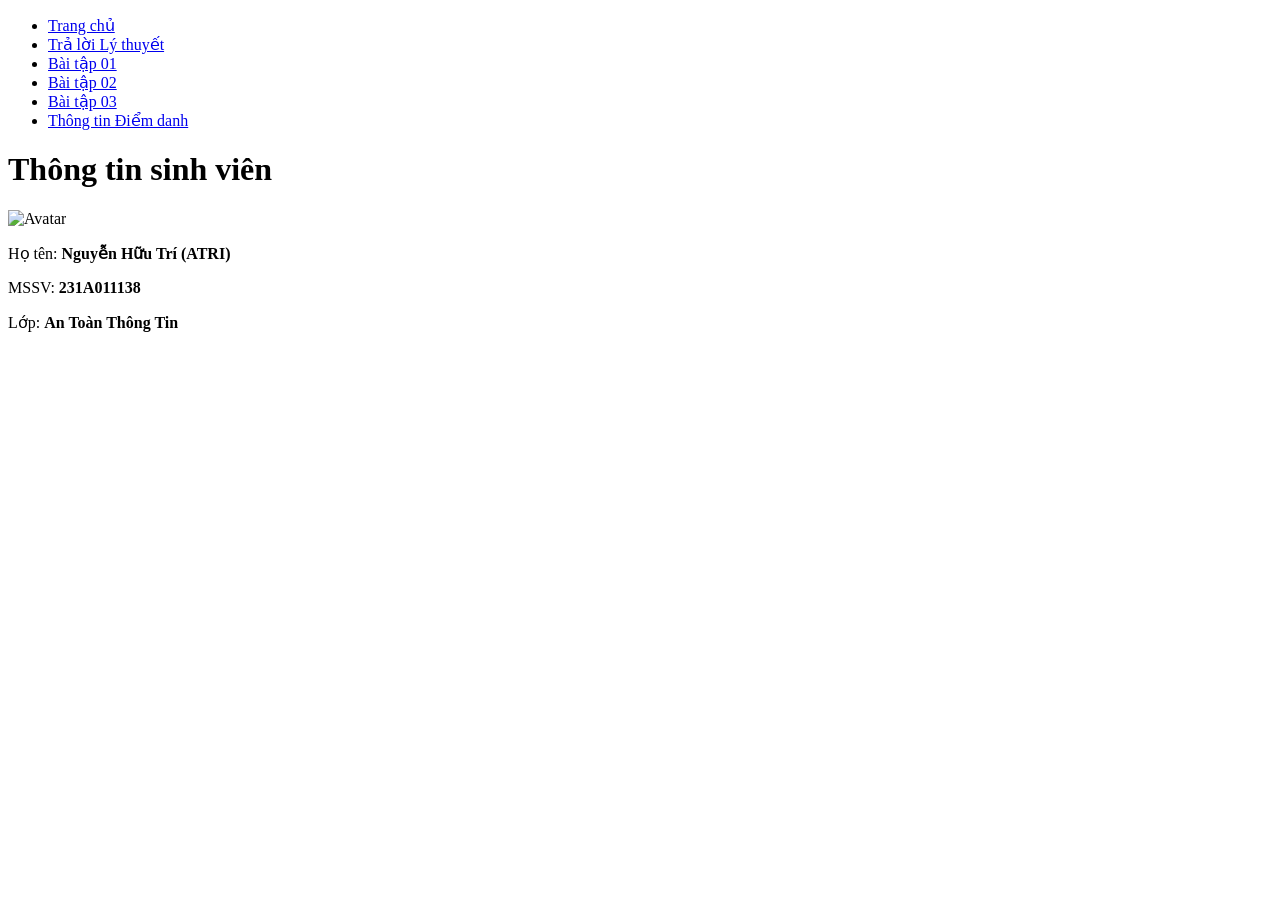
==== index.html @ 4b0f7ac8 "Add files via upload" ====
<!DOCTYPE html>
<html lang="vi">
<head>
    <meta charset="UTF-8">
    <meta name="viewport" content="width=device-width, initial-scale=1.0">
    <title>Đề thi Kết thúc HP - Nguyễn Hữu Trí</title>
    <link rel="stylesheet" href="css/style.css">
</head>
<body>
    <header>
        <nav>
            <ul class="menu">
                <li><a href="index.html">Trang chủ</a></li>
                <li><a href="lythuyet.html">Trả lời Lý thuyết</a></li>
                <li><a href="baitap01.html">Bài tập 01 </a></li>
                <li><a href="baitap02.html">Bài tập 02 </a></li>
                <li><a href="baitap03.html">Bài tập 03 </a></li>
                <li><a href="diemdanh.html">Thông tin Điểm danh</a></li>
            </ul>
        </nav>
    </header>

    <main>
        <h1>Thông tin sinh viên</h1>
        <div class="profile-card">
            <img src="images/tri.jpg" alt="Avatar" width="150">
            <p>Họ tên: <strong>Nguyễn Hữu Trí (ATRI)</strong></p>
            <p>MSSV: <strong>231A011138</strong> </p>
            <p>Lớp: <strong>An Toàn Thông Tin</strong></p>
        </div>
    </main>
</body>
</html>
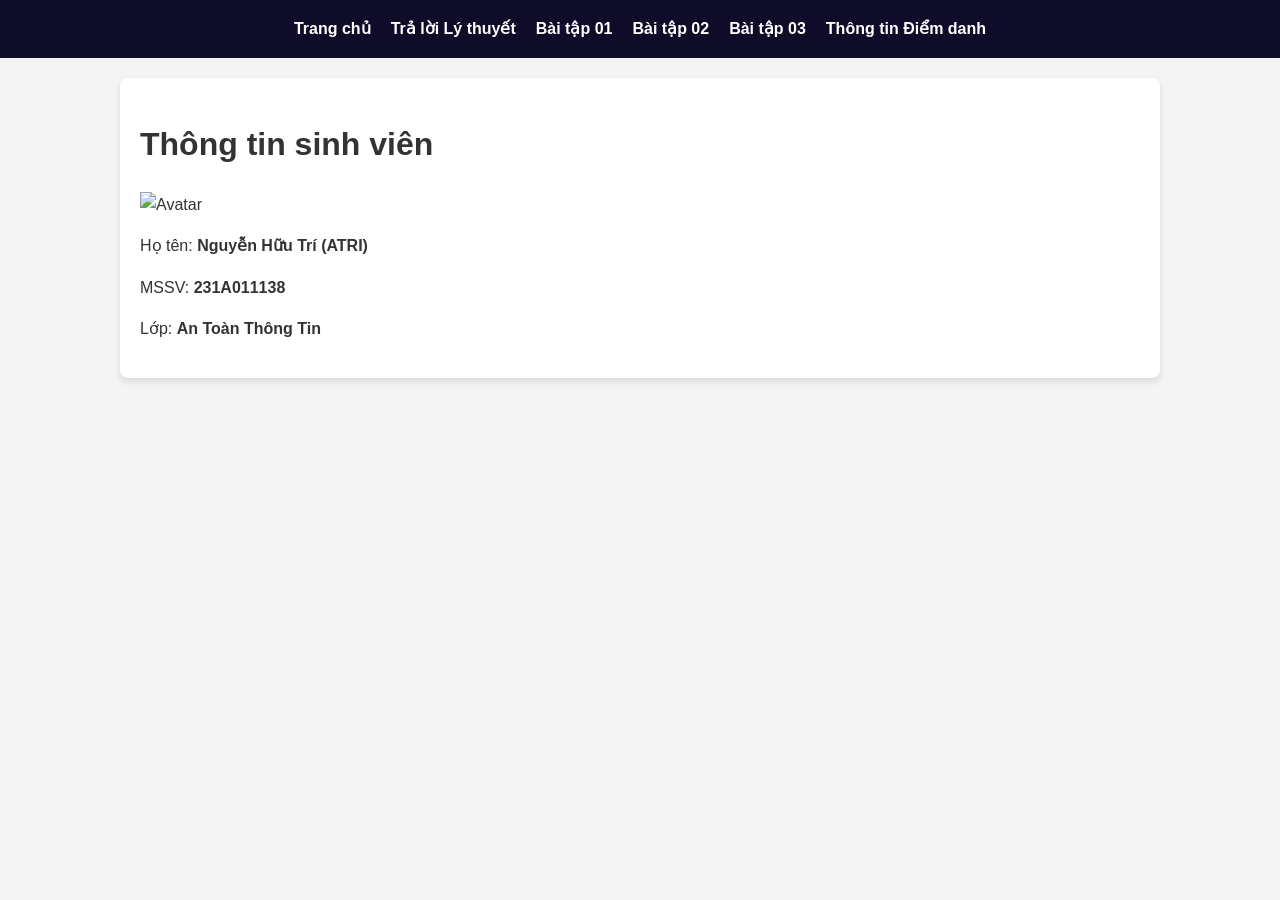
==== commit 3a4f5793: "Update index.html" ====
--- a/index.html
+++ b/index.html
@@ -4,7 +4,7 @@
     <meta charset="UTF-8">
     <meta name="viewport" content="width=device-width, initial-scale=1.0">
     <title>Đề thi Kết thúc HP - Nguyễn Hữu Trí</title>
-    <link rel="stylesheet" href="css/style.css">
+    <link rel="stylesheet" href="style.css">
 </head>
 <body>
     <header>
@@ -30,4 +30,4 @@
         </div>
     </main>
 </body>
-</html>+</html>
--- a/style.css
+++ b/style.css
@@ -0,0 +1,123 @@
+/* Biến màu sắc chủ đạo: Pink Neon & Lavender */
+:root {
+    --primary-pink: #ff007f;
+    --light-lavender: #e0b1cb;
+    --dark-bg: #0f0c29;
+    --white: #ffffff;
+    --gray: #f4f4f4;
+}
+
+body {
+    font-family: 'Segoe UI', Tahoma, Geneva, Verdana, sans-serif;
+    margin: 0;
+    background-color: var(--gray);
+    color: #333;
+    line-height: 1.6;
+}
+
+/* Header & Navigation */
+header {
+    background: var(--dark-bg);
+    padding: 1rem 0;
+    position: sticky;
+    top: 0;
+    z-index: 1000;
+}
+
+.menu {
+    list-style: none;
+    display: flex;
+    justify-content: center;
+    gap: 20px;
+    margin: 0;
+    padding: 0;
+    flex-wrap: wrap;
+}
+
+.menu a {
+    color: var(--white);
+    text-decoration: none;
+    font-weight: bold;
+    transition: color 0.3s;
+}
+
+.menu a:hover {
+    color: var(--primary-pink);
+}
+
+/* Layout chung */
+main {
+    max-width: 1000px;
+    margin: 20px auto;
+    padding: 20px;
+    background: white;
+    border-radius: 8px;
+    box-shadow: 0 4px 6px rgba(0,0,0,0.1);
+}
+
+/* Responsive Grid cho Sản phẩm */
+#product-list {
+    display: grid;
+    grid-template-columns: repeat(2, 1fr); /* Mobile: 2 cột */
+    gap: 15px;
+}
+
+@media (min-width: 768px) {
+    #product-list {
+        grid-template-columns: repeat(4, 1fr); /* Desktop: 4 cột */
+    }
+}
+
+.card {
+    border: 1px solid #ddd;
+    padding: 15px;
+    border-radius: 8px;
+    text-align: center;
+    transition: transform 0.3s;
+}
+
+.card:hover {
+    transform: translateY(-5px);
+    border-color: var(--primary-pink);
+}
+
+/* Form Style */
+.form-group {
+    margin-bottom: 15px;
+}
+
+input[type="text"], input[type="email"], input[type="password"] {
+    width: 100%;
+    padding: 10px;
+    border: 1px solid #ccc;
+    border-radius: 4px;
+    box-sizing: border-box;
+}
+
+.btn-submit {
+    background: var(--primary-pink);
+    color: white;
+    border: none;
+    padding: 10px 20px;
+    cursor: pointer;
+    border-radius: 4px;
+    width: 100%;
+}
+
+/* Countdown Timer Animation */
+#timer {
+    font-size: 4rem;
+    font-weight: bold;
+    color: var(--dark-bg);
+}
+
+.warning {
+    color: red !important;
+    animation: pulse 1s infinite;
+}
+
+@keyframes pulse {
+    0% { transform: scale(1); }
+    50% { transform: scale(1.05); }
+    100% { transform: scale(1); }
+}
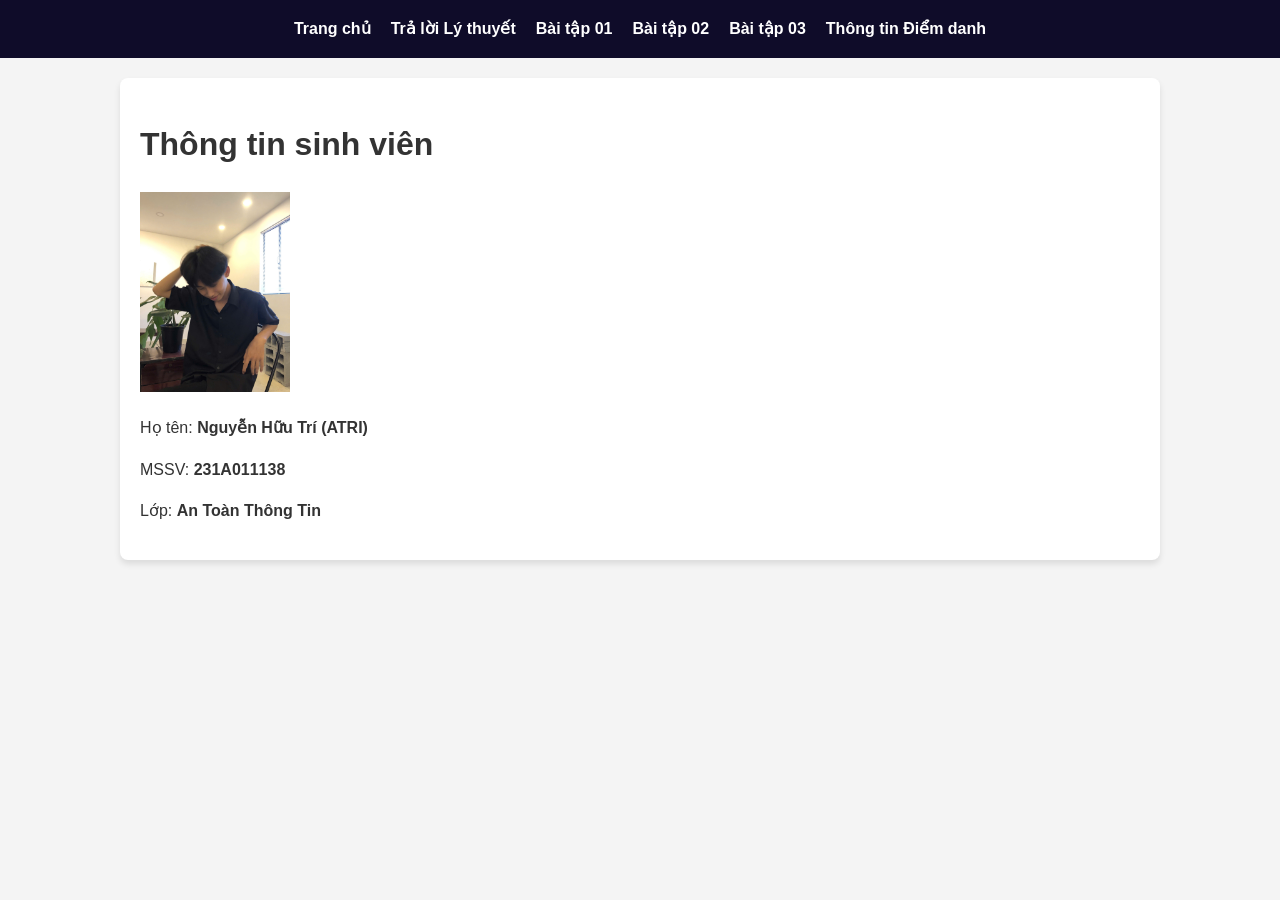
==== commit 78dfd3bb: "Update index.html" ====
--- a/index.html
+++ b/index.html
@@ -23,7 +23,7 @@
     <main>
         <h1>Thông tin sinh viên</h1>
         <div class="profile-card">
-            <img src="images/tri.jpg" alt="Avatar" width="150">
+            <img src="tri.jpg" alt="Avatar" width="150">
             <p>Họ tên: <strong>Nguyễn Hữu Trí (ATRI)</strong></p>
             <p>MSSV: <strong>231A011138</strong> </p>
             <p>Lớp: <strong>An Toàn Thông Tin</strong></p>
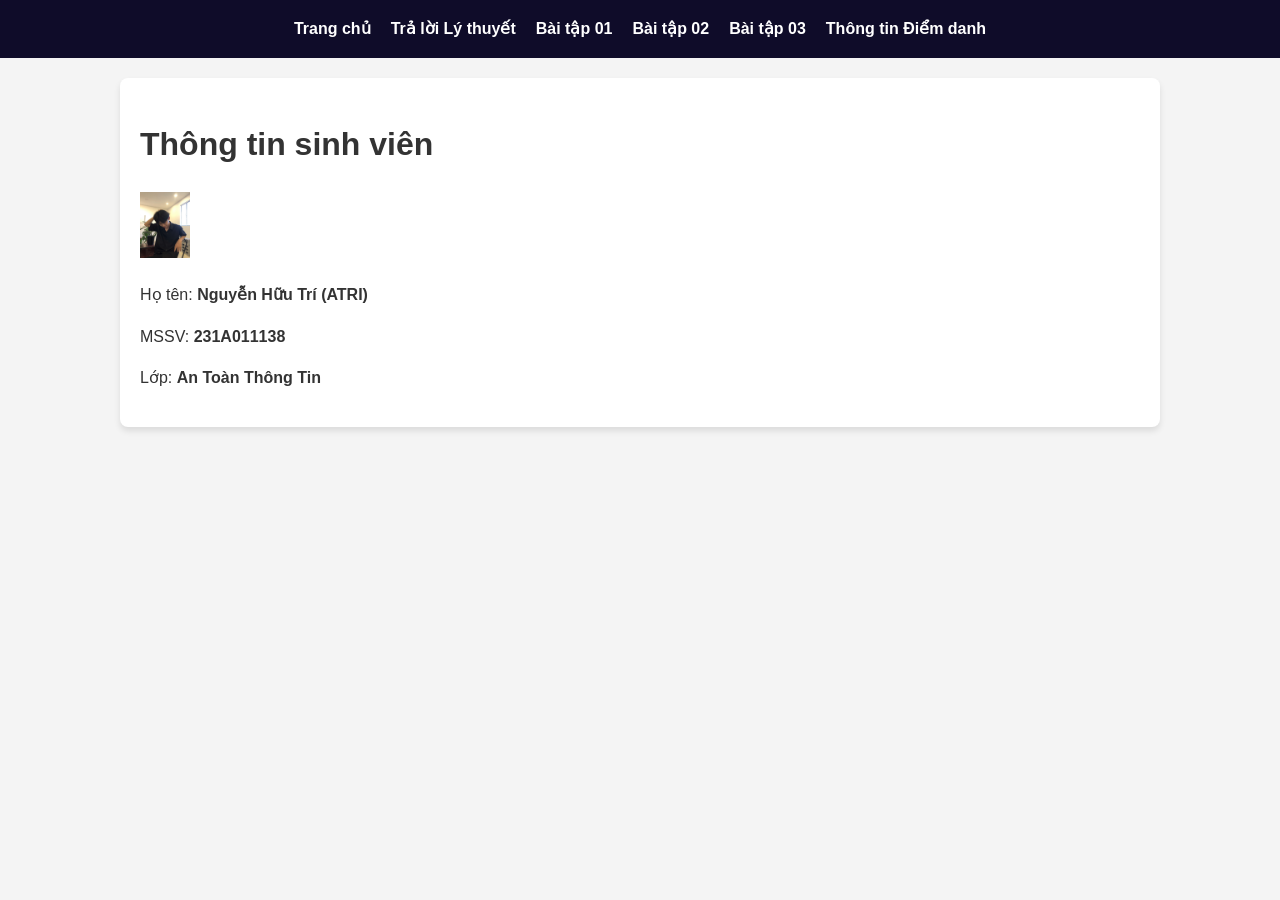
==== commit d25290b6: "Update index.html" ====
--- a/index.html
+++ b/index.html
@@ -23,7 +23,7 @@
     <main>
         <h1>Thông tin sinh viên</h1>
         <div class="profile-card">
-            <img src="tri.jpg" alt="Avatar" width="150">
+            <img src="tri.jpg" width="50">
             <p>Họ tên: <strong>Nguyễn Hữu Trí (ATRI)</strong></p>
             <p>MSSV: <strong>231A011138</strong> </p>
             <p>Lớp: <strong>An Toàn Thông Tin</strong></p>
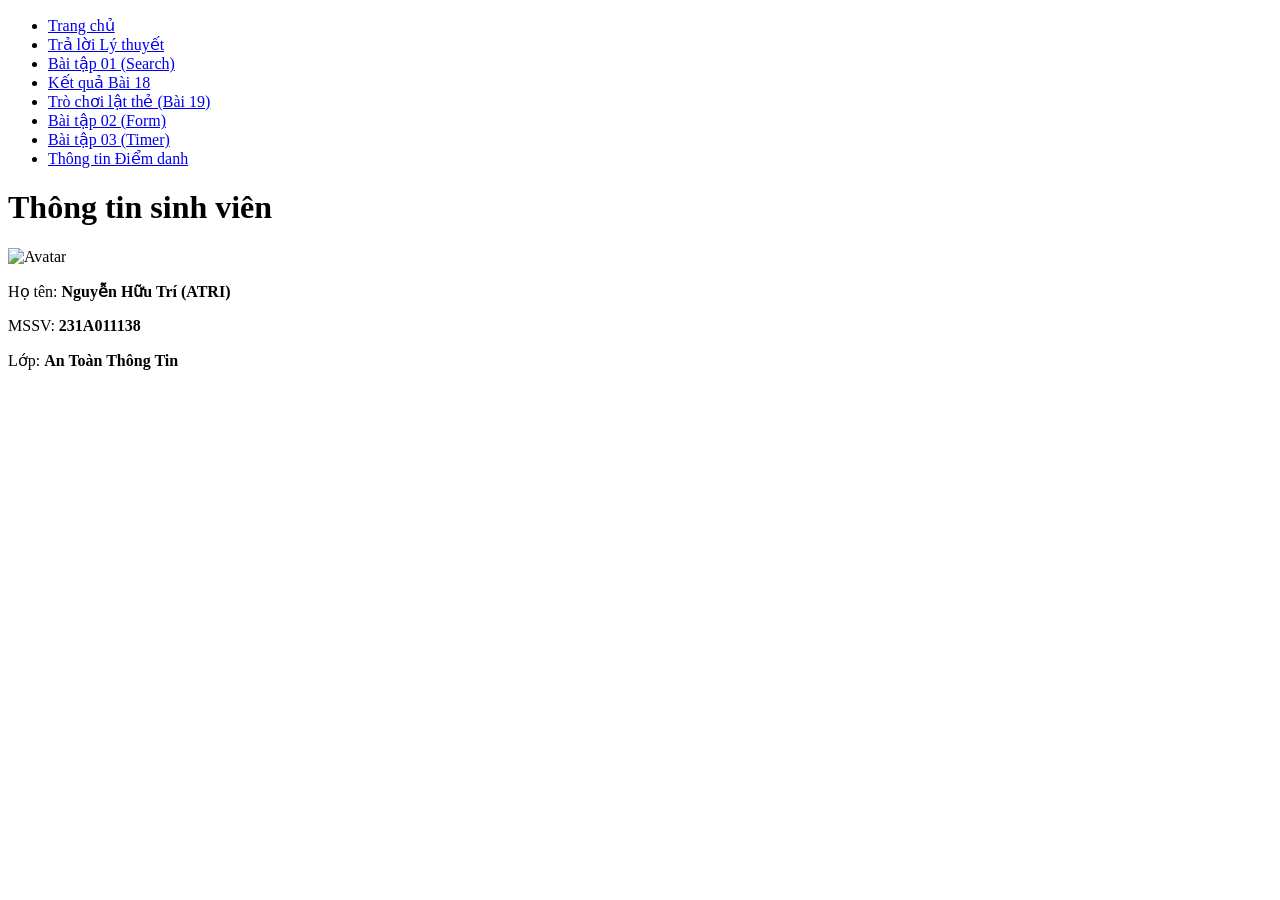
==== commit 19b6c731: "Add files via upload" ====
--- a/index.html
+++ b/index.html
@@ -4,30 +4,32 @@
     <meta charset="UTF-8">
     <meta name="viewport" content="width=device-width, initial-scale=1.0">
     <title>Đề thi Kết thúc HP - Nguyễn Hữu Trí</title>
-    <link rel="stylesheet" href="style.css">
+    <link rel="stylesheet" href="css/style.css">
 </head>
 <body>
-    <header>
-        <nav>
-            <ul class="menu">
-                <li><a href="index.html">Trang chủ</a></li>
-                <li><a href="lythuyet.html">Trả lời Lý thuyết</a></li>
-                <li><a href="baitap01.html">Bài tập 01 </a></li>
-                <li><a href="baitap02.html">Bài tập 02 </a></li>
-                <li><a href="baitap03.html">Bài tập 03 </a></li>
-                <li><a href="diemdanh.html">Thông tin Điểm danh</a></li>
-            </ul>
-        </nav>
-    </header>
+   <header>
+    <nav>
+        <ul class="menu">
+            <li><a href="index.html">Trang chủ</a></li>
+            <li><a href="lythuyet.html">Trả lời Lý thuyết</a></li>
+            <li><a href="baitap01.html">Bài tập 01 (Search)</a></li>
+            <li><a href="baitap18.html">Kết quả Bài 18</a></li>
+            <li><a href="baitap19.html">Trò chơi lật thẻ (Bài 19)</a></li>
+            <li><a href="baitap02.html">Bài tập 02 (Form)</a></li>
+            <li><a href="baitap03.html">Bài tập 03 (Timer)</a></li>
+            <li><a href="diemdanh.html">Thông tin Điểm danh</a></li>
+        </ul>
+    </nav>
+</header>
 
     <main>
         <h1>Thông tin sinh viên</h1>
         <div class="profile-card">
-            <img src="tri.jpg" width="50">
+            <img src="images/tri.jpg" alt="Avatar" width="150">
             <p>Họ tên: <strong>Nguyễn Hữu Trí (ATRI)</strong></p>
             <p>MSSV: <strong>231A011138</strong> </p>
             <p>Lớp: <strong>An Toàn Thông Tin</strong></p>
         </div>
     </main>
 </body>
-</html>
+</html>
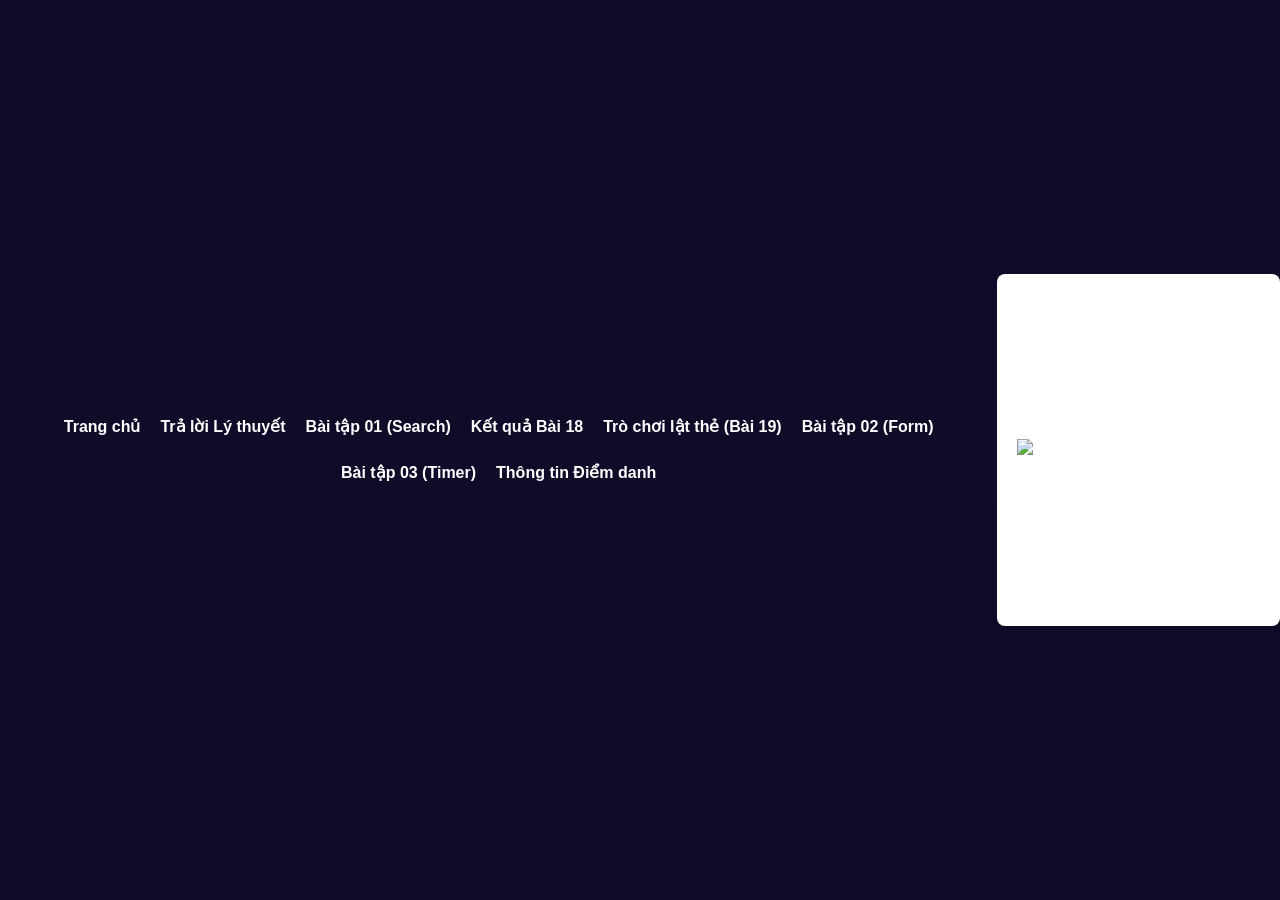
==== commit a714ce56: "Update index.html" ====
--- a/index.html
+++ b/index.html
@@ -4,7 +4,7 @@
     <meta charset="UTF-8">
     <meta name="viewport" content="width=device-width, initial-scale=1.0">
     <title>Đề thi Kết thúc HP - Nguyễn Hữu Trí</title>
-    <link rel="stylesheet" href="css/style.css">
+    <link rel="stylesheet" href="style.css">
 </head>
 <body>
    <header>
@@ -32,4 +32,4 @@
         </div>
     </main>
 </body>
-</html>+</html>
--- a/style.css
+++ b/style.css
@@ -0,0 +1,222 @@
+/* Biến màu sắc chủ đạo: Pink Neon & Lavender */
+:root {
+    --primary-pink: #ff007f;
+    --light-lavender: #e0b1cb;
+    --dark-bg: #0f0c29;
+    --white: #ffffff;
+    --gray: #f4f4f4;
+}
+
+body {
+    font-family: 'Segoe UI', Tahoma, Geneva, Verdana, sans-serif;
+    margin: 0;
+    background-color: var(--gray);
+    color: #333;
+    line-height: 1.6;
+}
+
+/* Header & Navigation */
+header {
+    background: var(--dark-bg);
+    padding: 1rem 0;
+    position: sticky;
+    top: 0;
+    z-index: 1000;
+}
+
+.menu {
+    list-style: none;
+    display: flex;
+    justify-content: center;
+    gap: 20px;
+    margin: 0;
+    padding: 0;
+    flex-wrap: wrap;
+}
+
+.menu a {
+    color: var(--white);
+    text-decoration: none;
+    font-weight: bold;
+    transition: color 0.3s;
+}
+
+.menu a:hover {
+    color: var(--primary-pink);
+}
+
+/* Layout chung */
+main {
+    max-width: 1000px;
+    margin: 20px auto;
+    padding: 20px;
+    background: white;
+    border-radius: 8px;
+    box-shadow: 0 4px 6px rgba(0,0,0,0.1);
+}
+
+/* Responsive Grid cho Sản phẩm */
+#product-list {
+    display: grid;
+    grid-template-columns: repeat(2, 1fr); /* Mobile: 2 cột */
+    gap: 15px;
+}
+
+@media (min-width: 768px) {
+    #product-list {
+        grid-template-columns: repeat(4, 1fr); /* Desktop: 4 cột */
+    }
+}
+
+.card {
+    border: 1px solid #ddd;
+    padding: 15px;
+    border-radius: 8px;
+    text-align: center;
+    transition: transform 0.3s;
+}
+
+.card:hover {
+    transform: translateY(-5px);
+    border-color: var(--primary-pink);
+}
+
+/* Form Style */
+.form-group {
+    margin-bottom: 15px;
+}
+
+input[type="text"], input[type="email"], input[type="password"] {
+    width: 100%;
+    padding: 10px;
+    border: 1px solid #ccc;
+    border-radius: 4px;
+    box-sizing: border-box;
+}
+
+.btn-submit {
+    background: var(--primary-pink);
+    color: white;
+    border: none;
+    padding: 10px 20px;
+    cursor: pointer;
+    border-radius: 4px;
+    width: 100%;
+}
+
+/* Countdown Timer Animation */
+#timer {
+    font-size: 4rem;
+    font-weight: bold;
+    color: var(--dark-bg);
+}
+
+.warning {
+    color: red !important;
+    animation: pulse 1s infinite;
+}
+
+@keyframes pulse {
+    0% { transform: scale(1); }
+    50% { transform: scale(1.05); }
+    100% { transform: scale(1); }
+}
+:root {
+    --bg-color: #0f0c29;
+    --card-back: #e0b1cb; /* Lavender */
+    --card-front: #ff007f; /* Pink Neon */
+    --text-color: #ffffff;
+}
+
+body {
+    background: var(--bg-color);
+    color: var(--text-color);
+    font-family: 'Segoe UI', Tahoma, Geneva, Verdana, sans-serif;
+    display: flex;
+    justify-content: center;
+    align-items: center;
+    min-height: 100vh;
+    margin: 0;
+}
+
+.game-container {
+    text-align: center;
+    padding: 20px;
+}
+
+.stats {
+    font-size: 1.2rem;
+    margin-bottom: 20px;
+}
+
+/* Grid Layout: Mobile 2 cột, Desktop 4 cột */
+.memory-game {
+    display: grid;
+    grid-template-columns: repeat(2, 100px);
+    gap: 15px;
+    perspective: 1000px; /* Cần thiết cho hiệu ứng 3D */
+    justify-content: center;
+}
+
+@media (min-width: 600px) {
+    .memory-game {
+        grid-template-columns: repeat(4, 120px);
+    }
+}
+
+/* Card Style & Animation */
+.memory-card {
+    width: 100%;
+    height: 150px;
+    position: relative;
+    transform-style: preserve-3d;
+    transition: transform 0.5s;
+    cursor: pointer;
+}
+
+.memory-card:active {
+    transform: scale(0.95);
+    transition: transform 0.2s;
+}
+
+.memory-card.flip {
+    transform: rotateY(180deg);
+}
+
+.front-face, .back-face {
+    width: 100%;
+    height: 100%;
+    position: absolute;
+    border-radius: 8px;
+    backface-visibility: hidden;
+    display: flex;
+    justify-content: center;
+    align-items: center;
+    font-size: 2rem;
+    box-shadow: 0 4px 8px rgba(0,0,0,0.3);
+}
+
+.front-face {
+    background: var(--card-front);
+    transform: rotateY(180deg);
+}
+
+.back-face {
+    background: var(--card-back);
+}
+
+.memory-card:hover .back-face {
+    filter: brightness(1.1);
+    box-shadow: 0 0 15px var(--card-back);
+}
+
+#reset-btn {
+    margin-top: 30px;
+    padding: 10px 25px;
+    background: var(--card-front);
+    border: none;
+    color: white;
+    border-radius: 5px;
+    cursor: pointer;
+    font-weight: bold;
+}
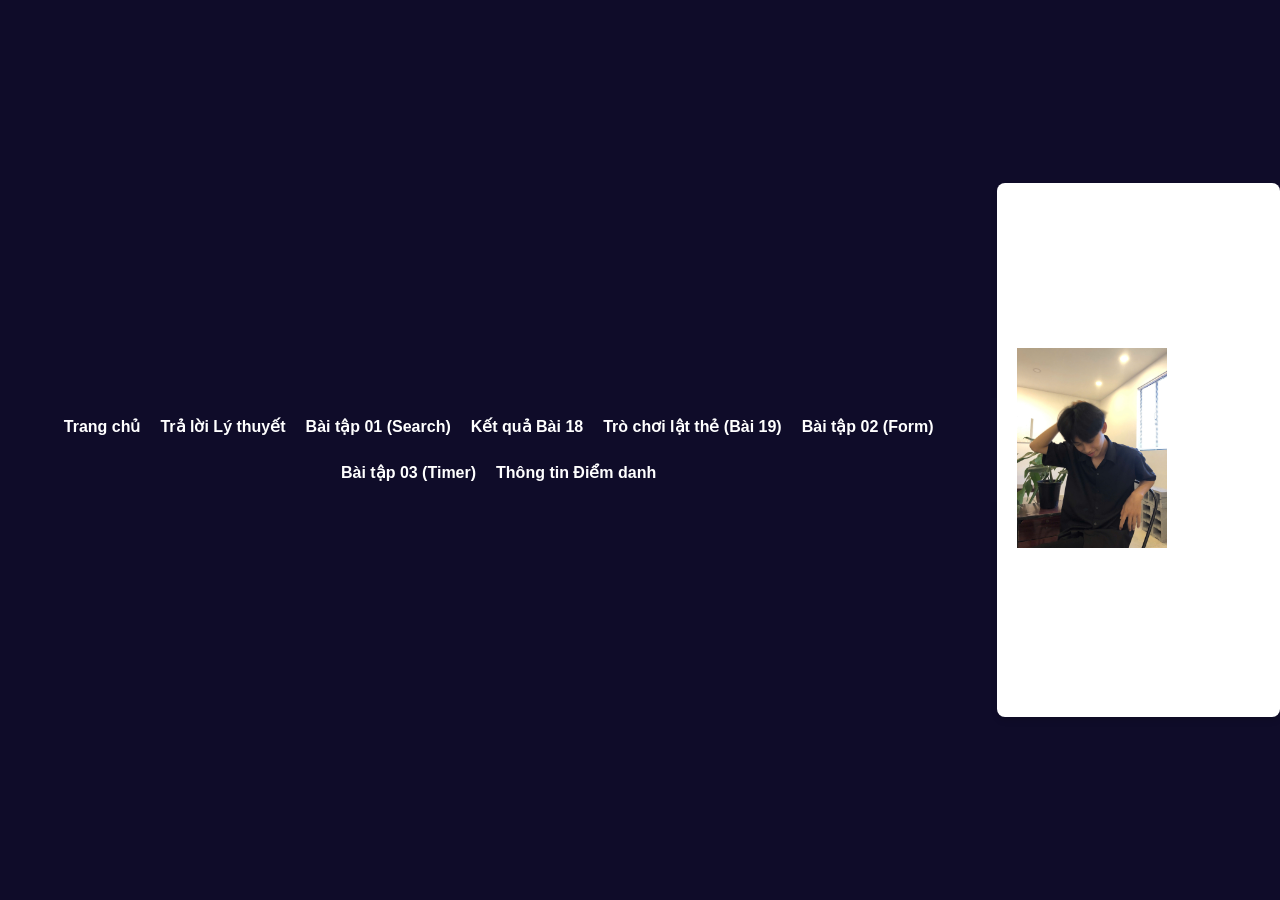
==== commit 97d20dd6: "Update index.html" ====
--- a/index.html
+++ b/index.html
@@ -25,7 +25,7 @@
     <main>
         <h1>Thông tin sinh viên</h1>
         <div class="profile-card">
-            <img src="images/tri.jpg" alt="Avatar" width="150">
+            <img src="tri.jpg" alt="Avatar" width="150">
             <p>Họ tên: <strong>Nguyễn Hữu Trí (ATRI)</strong></p>
             <p>MSSV: <strong>231A011138</strong> </p>
             <p>Lớp: <strong>An Toàn Thông Tin</strong></p>
